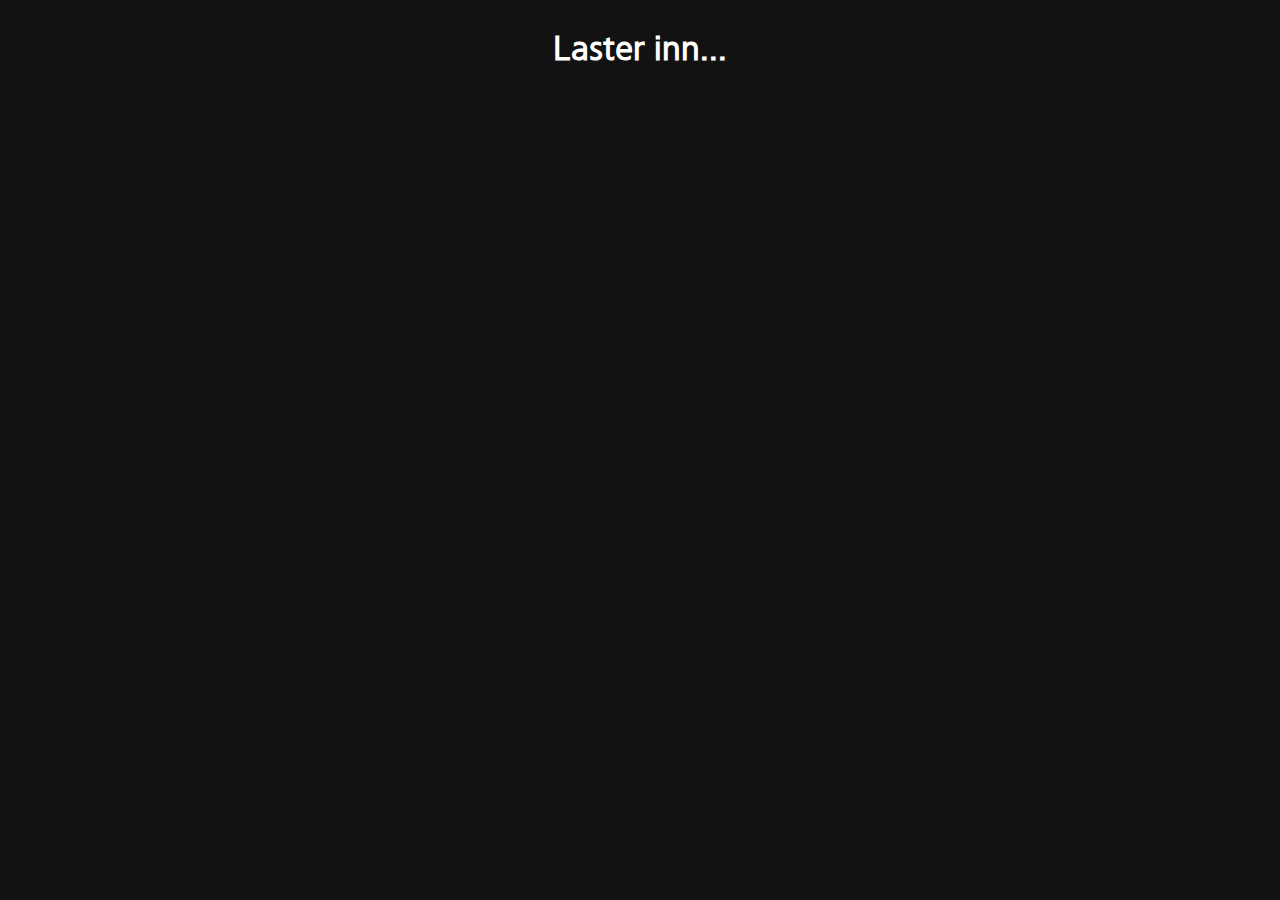
==== index.html @ a73f96dc "uplod initial" ====
<!DOCTYPE html>
<html lang="en">
<head>
    <meta charset="UTF-8">
    <meta http-equiv="X-UA-Compatible" content="IE=edge">
    <meta name="viewport" content="width=device-width, initial-scale=1.0">
    <title>Når kommer bussen?</title>
    <link rel="stylesheet" href="style.css">
</head>
<body>
    <div class="wrap">
        <h1 class="text" id="text">Laster inn...</h1>
        <p id="originaltid"></p>
        <p id="quaydisruptions"></p>
        <p id="avganger"></p>
    </div>
    <script src="script.js"></script>
</body>
</html>
---- style.css ----
body{
    background-color: #121212;
}
.wrap{
    display: flex;
    align-items: center;
    justify-content: center;
    width: 100%;
    flex-direction: column;
    text-align: center;
}
.text{
    color: white;
    font-family: 'TID UI Regular';
}
#avganger{
    color: black;
    display: flex;
    justify-content: center;
    align-items: center;
    flex-direction: column;
    width: 100%;
}
.avgang{
    display: flex;
    flex-flow: column;
    text-align: center;
    background-color: #212121;
    margin: 8px;
    padding: 8px;
    border-radius: 8px;
    font-family: 'TID UI Regular';
    font-size: 150%;
    width: min-content;
    width: 50%;
}
.line, .destination, .aimed, .expected, .realtime, .realtimedisplay, .realtimedisplayred, .actual{
    margin: 8px;
    white-space: nowrap;
    font-size: 1em;
    color: white;
}
.destcancel{
    text-decoration: line-through;
}
.destcancelexp{
    text-decoration: line-through;
    display: none;
}
.dest2{
    margin-right: 8px;
}
.expected{
    font-family: 'TID UI Bold';
}
.linefull{
    display: flex;
    align-items: center;
}
.alltime{
    display: flex;
    align-items: center;
    background-color: #353535;
    border: 0.01px dashed white;
    border-radius: 8px;
    margin: 32px;
    margin-left: 8px;
}
.destination{
    display: flex;
    margin-left: 2px;
}
.line{
    border-radius: 8px;
    padding: 16px;
}
.realtimedisplay{
    margin-left: 0px;
    width: auto;
    height: 8px;
}
.realtimedisplayred{
    margin-left: 0px;
    width: auto;
    height: 8px;
}
.aimed{
    font-size: 0.75em;
    margin-left: auto;
    display: flex;
    align-items: center;
    margin-left: 8px;
    margin-right: 8px;
}
.aimeddelayed{
    text-decoration: line-through;
    font-size: 0.75em;
    margin-left: auto;
    display: flex;
    align-items: center;
    margin-left: 8px;
    margin-right: 4px;
    color: white;
}
.orange{
    background-color: #EC700C;
}
.other{
    background-color: #757575;
}
.red{
    background-color: #E60000;
}
.green{
    background-color: #75A300;
}
.blue{
    background-color: #0B91EF;
}
p{
    color: white;
    font-family: 'TID UI Light';
}
@media only screen and (max-width: 1500px) {
    .line, .destination, .aimed, .expected, .realtime, .realtimedisplay, .actual{
        font-size: 0.75em;
    }
    .avgang{
        width: 60%;
    }
    .realtimedisplay{
        width: 8px;
        height: 8px;
    }
}
@media only screen and (max-width: 1000px) {
    .line, .destination, .aimed, .expected, .realtime, .realtimedisplay, .actual{
        font-size: 0.75em;
    }
    .avgang{
        width: 80%;
    }
    .realtimedisplay{
        width: 4px;
        height: 4px;
    }
}
@media only screen and (max-width: 650px) {
    .line, .destination, .aimed, .expected, .realtime, .realtimedisplay, .actual{
        font-size: 0.75em;
    }
    .alltime{
        margin: 8px;
        margin-top: 4px;
    }
    .aimed{
        margin: auto;
        margin-left: 8px;
        margin-right: 4px;
    }
    .avgang{
        flex-flow: column;
        width: min-content;
        padding: 8px;
    }
    .line{
        padding: 16px;
    }
    .realtimedisplay{
        width: 4px;
        height: 4px;
    }
}
@font-face {
    font-family: 'TID UI Regular';
    src: url(Fonts/TIDUI-Regular.ttf);
}
@font-face {
    font-family: 'TID UI Light';
    src: url(Fonts/TIDUI-Light.ttf);
}
@font-face {
    font-family: 'TID UI Bold';
    src: url(Fonts/TIDUI-Medium.ttf);
}
@keyframes fadeIn { 
    from { opacity: 0; } 
}
/* .realtimedisplay {
    animation: fadeIn 3s infinite alternate;
} */
.notices{
    background-color: #FFC800;
    border-radius: 8px;
    display: flex;
    flex-flow: column;
    align-items: center;
}
.notices h1{
    font-size: 100%;
    font-family: 'TID UI Bold';
    color: #262626;
}
.notices p{
    font-family: 'TID UI Regular';
    color: #262626;
    font-size: 60%;
}
.fullalldiv{
    display: flex;
    flex-flow: row;
    justify-content: space-between;
    width: 100%;
}
.affectsDiv{
    display: flex;
    flex-flow: row;
    width: 20%;
    margin: 10px;
    display: flex;
}
.passengers{
    font-size: 75%;
    width: min-content;
    margin: auto 16px auto auto;
}
.affectspDiv{
    margin: 4px;
    display: flex;
    flex-flow: row-reverse;
    justify-content: center;
    align-items: center;
    color: black;
}
.affectspDiv2{
    margin: 4px;
}
.affectspDiv3{
    margin: 4px;
    display: flex;
    flex-flow: row-reverse;
    justify-content: center;
    align-items: center;
    color: black;
}
.affectspDiv4{
    margin: 4px;
    display: flex;
    flex-flow: row-reverse;
    justify-content: center;
    align-items: center;
    color: black;
}
.noticesquay{
    background-color: #FFC800;
    border-radius: 8px;
    font-size: 80%;
    display: flex;
    flex-flow: column;
    align-items: center;
    flex-wrap: wrap;
    font-size: 110%;
}
.noticesquay h1{
    font-size: 120%;
    font-family: 'TID UI Bold';
    color: #262626;
}
.noticesquay p{
    font-family: 'TID UI Regular';
    color: #262626;
    font-size: 80%;
}
.affectsDivQauu{
    display: flex;
    flex-flow: row;
    width: 20%;
    margin: 10px;
    display: flex;
}
.affectsImg{
    height: 28px;
    margin-right: 8px;
    width: auto;
}
.affectspDivQuay{
    margin: 16px 8px 8px 8px;
    display: flex;
    flex-flow: row-reverse;
    justify-content: center;
    align-items: center;
}
.affectspDiv2Quay{
    display: flex;
    align-items: center;
    justify-self: center;
    font-size: 200%;
    margin: 8px 8px 16px 8px;
}
.affectsImgQuay{
    height: 28px;
    margin-right: 8px;
    width: auto;
}
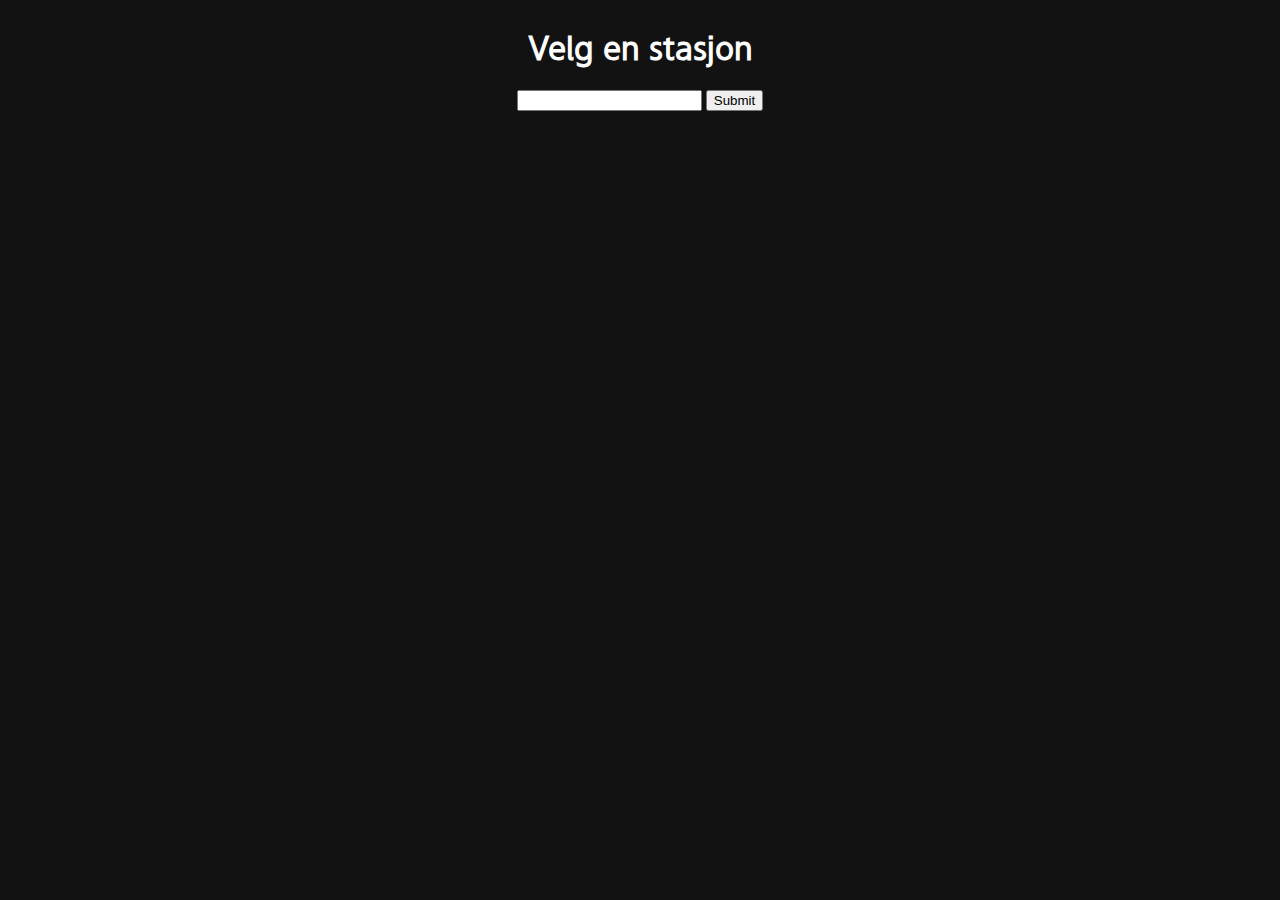
==== commit ea19f06e: "new index page u can choose station ye" ====
--- a/index.html
+++ b/index.html
@@ -4,16 +4,18 @@
     <meta charset="UTF-8">
     <meta http-equiv="X-UA-Compatible" content="IE=edge">
     <meta name="viewport" content="width=device-width, initial-scale=1.0">
-    <title>Når kommer bussen?</title>
+    <title>Velg en stasjon</title>
     <link rel="stylesheet" href="style.css">
 </head>
 <body>
-    <div class="wrap">
-        <h1 class="text" id="text">Laster inn...</h1>
-        <p id="originaltid"></p>
-        <p id="quaydisruptions"></p>
-        <p id="avganger"></p>
+    <div class="index_wrapper">
+        <h1 class="indexh1">Velg en stasjon</h1>
+        <form id="form" onsubmit="return false;">
+            <input type="text" id="inputStasjon"/>
+            <input type="submit" onclick="velgenstasjon();"/>
+        </form>
+        <p id="velgen"></p>
     </div>
-    <script src="script.js"></script>
+    <script src="script2.js"></script>
 </body>
 </html>--- a/style.css
+++ b/style.css
@@ -302,3 +302,22 @@
     margin-right: 8px;
     width: auto;
 }
+.index_wrapper{
+    display: flex;
+    justify-content: center;
+    align-items: center;
+    width: 100%;
+    flex-flow: column;
+}
+.indexh1{
+    color: white;
+    font-family: 'TID UI Regular';
+}
+#velgen{
+    text-align: center;
+}
+.stasjonsbutton{
+    margin-left: 5px;
+    height: fit-content;
+    width: fit-content;
+}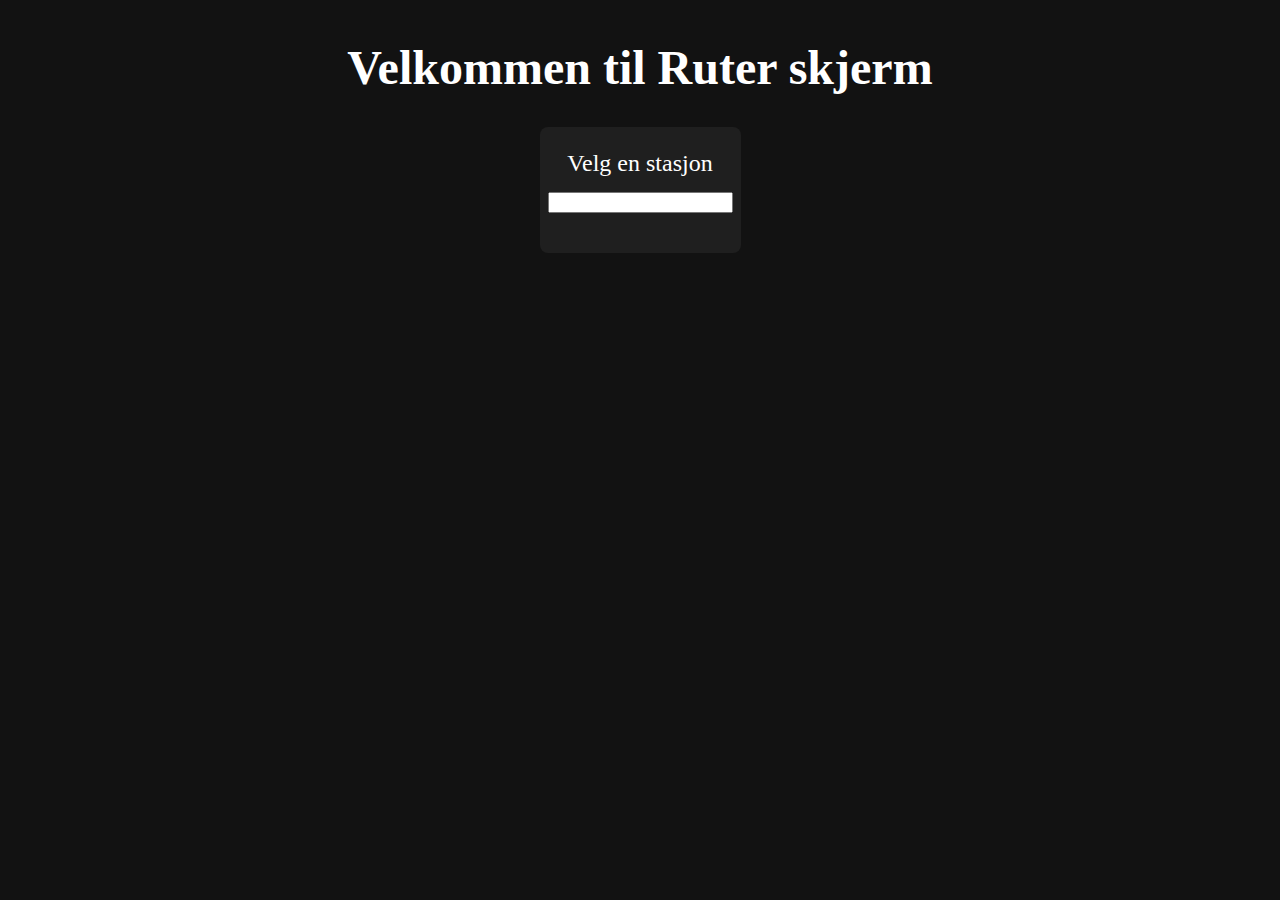
==== commit 7b6f15ab: "Little upgrade" ====
--- a/index.html
+++ b/index.html
@@ -4,18 +4,20 @@
     <meta charset="UTF-8">
     <meta http-equiv="X-UA-Compatible" content="IE=edge">
     <meta name="viewport" content="width=device-width, initial-scale=1.0">
-    <title>Velg en stasjon</title>
+    <title>Ruter skjerm</title>
     <link rel="stylesheet" href="style.css">
 </head>
 <body>
     <div class="index_wrapper">
-        <h1 class="indexh1">Velg en stasjon</h1>
-        <form id="form" onsubmit="return false;">
-            <input type="text" id="inputStasjon"/>
-            <input type="submit" onclick="velgenstasjon();"/>
-        </form>
-        <p id="velgen"></p>
+        <h1 class="indexh1">Velkommen til Ruter skjerm</h1>
+        <div class="inputStasjonDiv">
+            <p id="velgEnText">Velg en stasjon</p>
+            <form id="form" onsubmit="return false;">
+                <input type="text" id="inputStasjon"/>
+            </form>
+            <p id="velgen"></p>
+        </div>
     </div>
-    <script src="script2.js"></script>
+    <script src="velgstasjon.js"></script>
 </body>
 </html>--- a/style.css
+++ b/style.css
@@ -66,9 +66,10 @@
     margin: 32px;
     margin-left: 8px;
 }
-.destination{
+.des tination{
     display: flex;
     margin-left: 2px;
+    margin-right: 5px;
 }
 .line{
     border-radius: 8px;
@@ -132,6 +133,13 @@
         width: 8px;
         height: 8px;
     }
+    .cancelledTextDiv{
+        font-size: 0.75em;
+    }
+    .realtimedisplayred{
+        width: 8px;
+        height: 8px;
+    }
 }
 @media only screen and (max-width: 1000px) {
     .line, .destination, .aimed, .expected, .realtime, .realtimedisplay, .actual{
@@ -141,6 +149,13 @@
         width: 80%;
     }
     .realtimedisplay{
+        width: 4px;
+        height: 4px;
+    }
+    .cancelledTextDiv{
+        font-size: 0.75em;
+    }
+    .realtimedisplayred{
         width: 4px;
         height: 4px;
     }
@@ -170,18 +185,25 @@
         width: 4px;
         height: 4px;
     }
+    .cancelledTextDiv{
+        font-size: 0.75em;
+    }
+    .realtimedisplayred{
+        width: 4px;
+        height: 4px;
+    }
 }
 @font-face {
     font-family: 'TID UI Regular';
-    src: url(Fonts/TIDUI-Regular.ttf);
+    src: url(fonts/TIDUI-Regular.ttf);
 }
 @font-face {
     font-family: 'TID UI Light';
-    src: url(Fonts/TIDUI-Light.ttf);
+    src: url(fonts/TIDUI-Light.ttf);
 }
 @font-face {
     font-family: 'TID UI Bold';
-    src: url(Fonts/TIDUI-Medium.ttf);
+    src: url(fonts/TIDUI-Medium.ttf);
 }
 @keyframes fadeIn { 
     from { opacity: 0; } 
@@ -190,14 +212,18 @@
     animation: fadeIn 3s infinite alternate;
 } */
 .notices{
+    display: flex;
+    line-break:auto;
+    margin: auto;
     background-color: #FFC800;
     border-radius: 8px;
     display: flex;
     flex-flow: column;
     align-items: center;
+    width: fit-content;
 }
 .notices h1{
-    font-size: 100%;
+    font-size: 80%;
     font-family: 'TID UI Bold';
     color: #262626;
 }
@@ -279,7 +305,7 @@
     display: flex;
 }
 .affectsImg{
-    height: 28px;
+    height: 20px;
     margin-right: 8px;
     width: auto;
 }
@@ -312,6 +338,7 @@
 .indexh1{
     color: white;
     font-family: 'TID UI Regular';
+    font-size: 300%;
 }
 #velgen{
     text-align: center;
@@ -320,4 +347,136 @@
     margin-left: 5px;
     height: fit-content;
     width: fit-content;
-}+    border: 0;
+    background-color: #353535;
+    color: white;
+    border-radius: 10px;
+    cursor: pointer;
+}
+.stasjonspelement:hover{
+    cursor: pointer;
+}
+/*.tooltip{  er ikke helt ferdig her
+    
+}
+.tooltipTxt{
+    
+}
+.tooltip .tooltipTxt {  setter css en for tooltipTxt som er inne i diven tooltip
+  visibility: hidden;
+  width: 120px;
+  background-color: #555;
+  color: #fff;
+  text-align: center;
+  border-radius: 6px;
+  padding: 5px 0;
+  position: absolute;
+  z-index: 1;
+  bottom: 125%;
+  left: 50%;
+  margin-left: -60px;
+  opacity: 0;
+  transition: opacity 0.3s;
+}
+.tooltip:hover .tooltipTxt {  når du hovrer skal den vises 
+  visibility: visible;
+  opacity: 1;
+}
+*/
+.cancelledTextDiv{
+    white-space: nowrap;
+    font-size: 80%;
+    color: white;
+}
+.destinationDivFull {
+    display: flex;
+    flex-flow: row;
+    align-items: center;
+}
+.inputStasjonDiv{
+    display: flex;
+    flex-flow: column;
+    align-items: center;
+    justify-content: center;
+    padding: 8px;
+    border-radius: 8px;
+    background-color: #1F1F1F;
+}
+#velgEnText{
+    font-size: 150%;
+    margin-top: 8%;
+    margin-bottom: 8%;
+}
+
+.index_wrapper {
+    display: flex;
+    justify-content: center;
+    align-items: center;
+    width: 100%;
+    flex-flow: column;
+}
+
+.indexh1 {
+    color: white;
+    font-family: 'TID UI Regular';
+    font-size: 300%;
+}
+
+.inputStasjonDiv {
+    display: flex;
+    flex-flow: column;
+    align-items: center;
+    justify-content: center;
+    padding: 8px;
+    border-radius: 8px;
+    background-color: #1F1F1F;
+}
+
+#velgEnText {
+    font-size: 150%;
+}
+
+.stasjonsbutton {
+    margin-left: 5px;
+    height: fit-content;
+    width: fit-content;
+    border: 0;
+    background-color: #353535;
+    color: white;
+    border-radius: 10px;
+    cursor: pointer;
+}
+
+.overlay {
+    display: none;
+    position: fixed;
+    top: 0;
+    left: 0;
+    width: 100%;
+    height: 100%;
+    background: rgba(0, 0, 0, 0.8);
+    justify-content: center;
+    align-items: center;
+}
+
+.overlay-content {
+    background: #212121;
+    padding: 20px;
+    border-radius: 10px;
+    text-align: center;
+    color: white;
+    width: 50%;
+    position: relative;
+}
+
+.close-button {
+    position: absolute;
+    top: 10px;
+    right: 10px;
+    background: red;
+    color: white;
+    border: none;
+    border-radius: 5px;
+    padding: 5px 10px;
+    cursor: pointer;
+}
